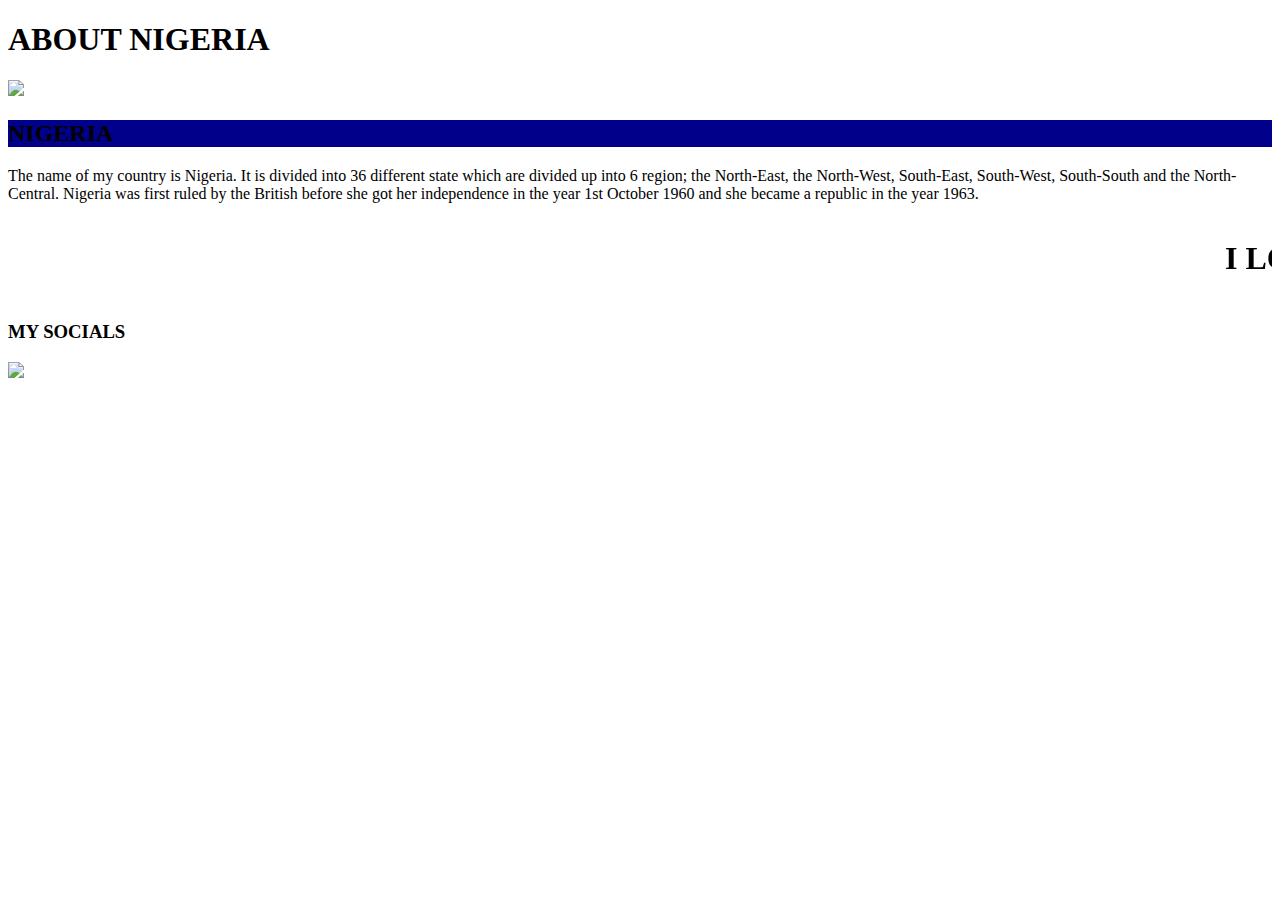
==== NIGERIA.html @ cc1b853d "Add files via upload" ====
<!DOCTYPE html>
<html>
<head>
	<meta charset="utf-8">
	<meta name="viewport" content="width=device-width, initial-scale=1">
	<title>wikipages</title>
<link rel="stylesheet" type="text/css" href="prosperities.css">
</head>
<body>
	<div id="head">
<h1>ABOUT NIGERIA</h1>
		
	</div>
<div id="main">
	<div id="left">
		<img src="flags.jpg">
		
	</div>
	<div id="right">
		<h2 style="background-color: darkblue;">NIGERIA</h2>
		<p>The name of my country is Nigeria. It is divided into 36 different state which are divided up into 6 region; the North-East, the North-West, South-East, South-West, South-South and the North-Central. Nigeria was first ruled by the British before she got her independence in the year 1st October 1960 and she became a republic in the year 1963. </p>
		
	</div>
	
</div>
<div id="like">
<marquee><h1> I LOVE NIGERIA!!!</h1></marquee>
	
</div>
<div id="footer">
	<h3>MY SOCIALS</h3>
	
</div>
<a href="https://www.tiktok.com/bbrightkids">
	<img src="tiktok.png" id="tiktok">
</a>

	
</a>


</body>
</html>
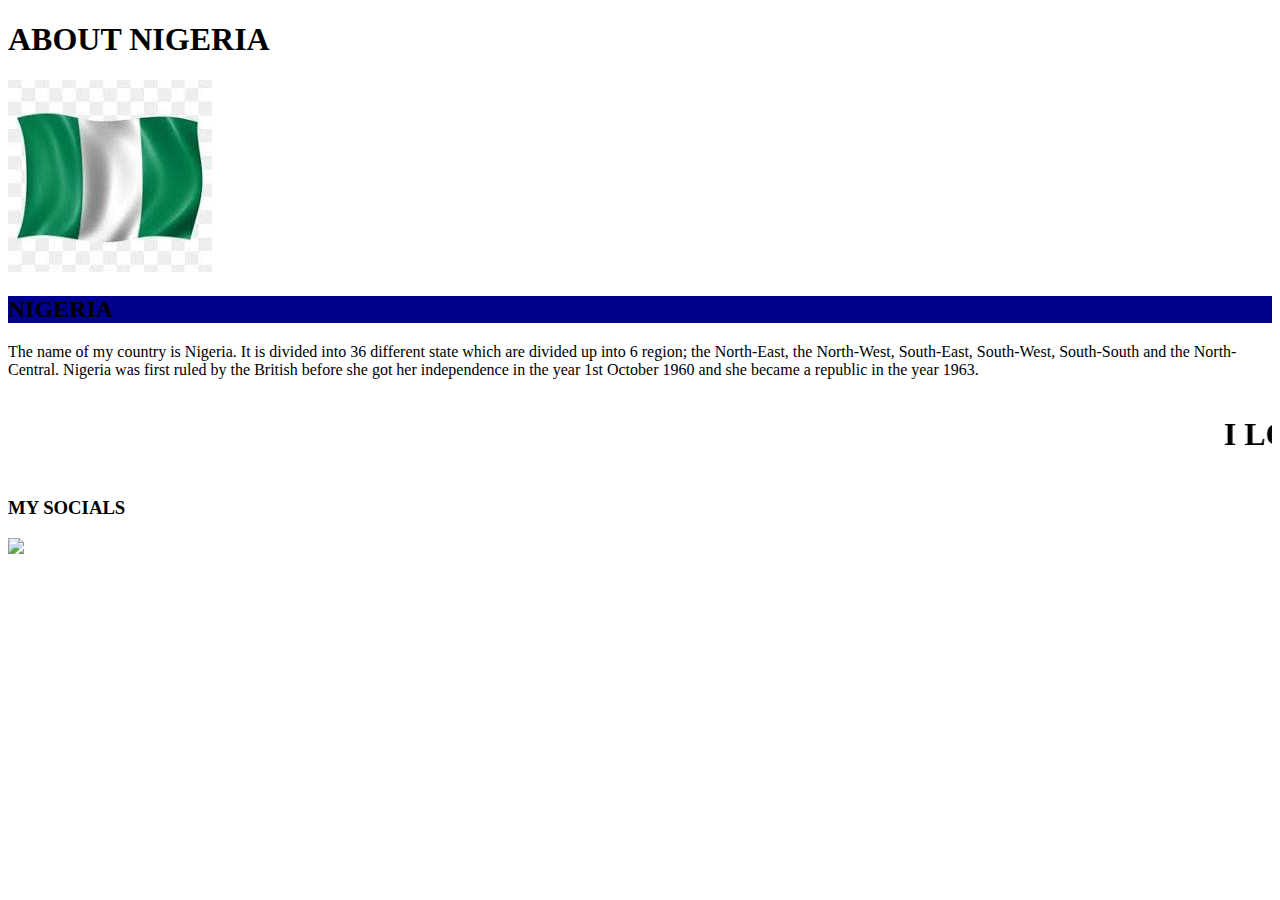
==== commit 744167a4: "Update NIGERIA.html" ====
--- a/NIGERIA.html
+++ b/NIGERIA.html
@@ -13,7 +13,7 @@
 	</div>
 <div id="main">
 	<div id="left">
-		<img src="flags.jpg">
+		<img src="Flags.jpg">
 		
 	</div>
 	<div id="right">
@@ -40,4 +40,4 @@
 
 
 </body>
-</html>+</html>
